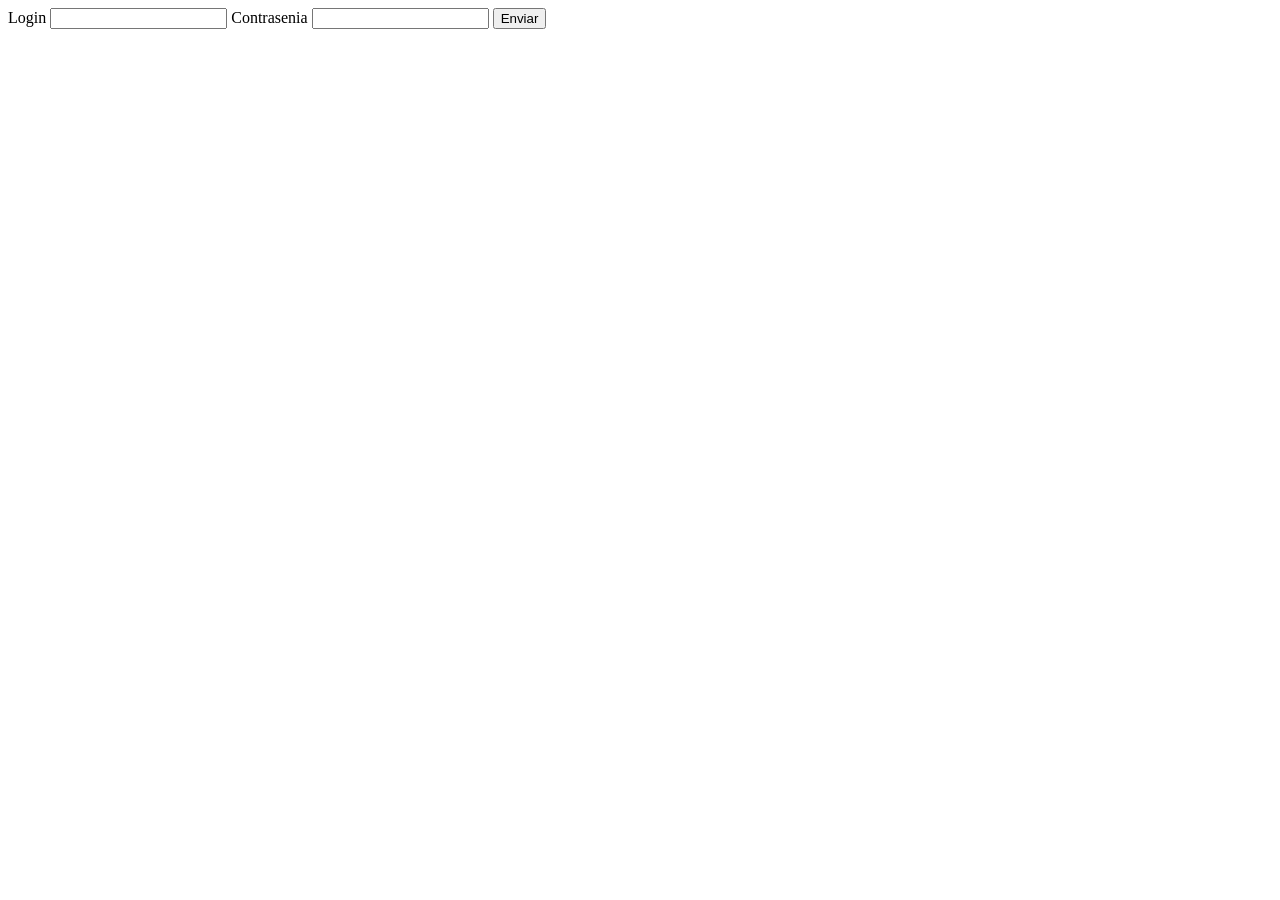
==== index.html @ 5c99d3b0 "Add files via upload" ====
<!DOCTYPE html>
<html lang="en">
  <head>
    <meta charset="UTF-8" />
    <meta name="viewport" content="width=device-width, initial-scale=1.0" />
    <title>Document</title>
  </head>
  <body>
    <label>Login</label>
    <input type="Text" id="Login" />

    <label>Contrasenia</label>
    <input type="password" id="Contrasenia" />

    <button type="submit" id="Enviar" value="Enviar">Enviar</button>

    <p id="Respuesta"></p>

    <script src="index.js"></script>
  </body>
</html>
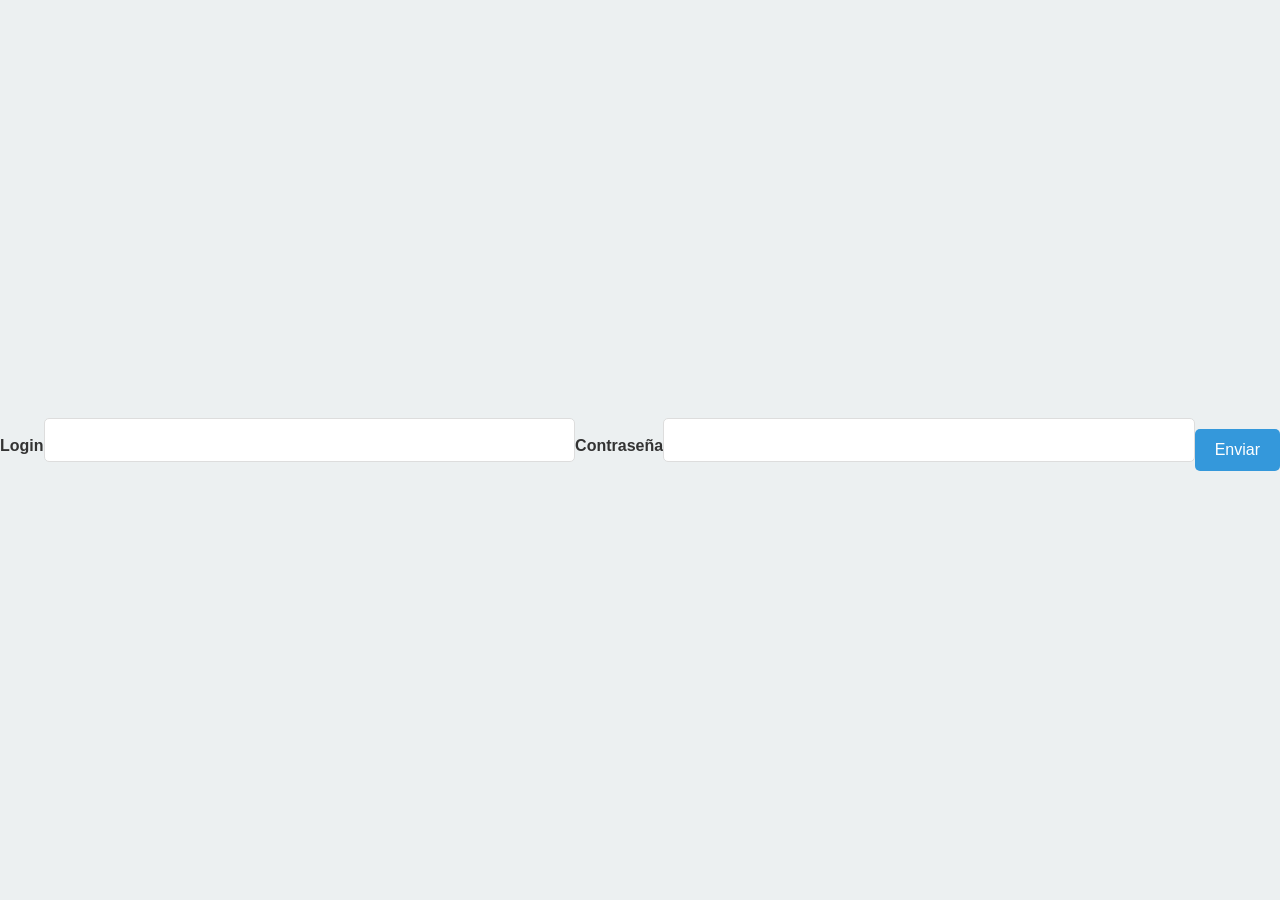
==== commit f1a860ff: "Un poco de css" ====
--- a/index.html
+++ b/index.html
@@ -4,12 +4,13 @@
     <meta charset="UTF-8" />
     <meta name="viewport" content="width=device-width, initial-scale=1.0" />
     <title>Document</title>
+    <link rel="stylesheet" type="text/css" href="index.css">
   </head>
   <body>
     <label>Login</label>
     <input type="Text" id="Login" />
 
-    <label>Contrasenia</label>
+    <label>Contraseña</label>
     <input type="password" id="Contrasenia" />
 
     <button type="submit" id="Enviar" value="Enviar">Enviar</button>
--- a/index.css
+++ b/index.css
@@ -0,0 +1,63 @@
+body {
+    font-family: 'Segoe UI', Tahoma, Geneva, Verdana, sans-serif;
+    background-color: #ecf0f1;
+    margin: 0;
+    padding: 0;
+    display: flex;
+    align-items: center;
+    justify-content: center;
+    height: 100vh;
+  }
+  
+  form {
+    background-color: #ffffff;
+    padding: 40px;
+    border-radius: 8px;
+    box-shadow: 0 0 20px rgba(0, 0, 0, 0.1);
+    max-width: 400px;
+    width: 100%;
+    text-align: center;
+  }
+  
+  h1 {
+    color: #3498db;
+    margin-bottom: 20px;
+  }
+  
+  label {
+    display: block;
+    margin-bottom: 8px;
+    color: #333;
+    font-weight: bold;
+  }
+  
+  input {
+    width: calc(100% - 20px);
+    padding: 12px;
+    margin: 0 0 20px;
+    border: 1px solid #ddd;
+    border-radius: 5px;
+    box-sizing: border-box;
+    font-size: 16px;
+  }
+  
+  button {
+    background-color: #3498db;
+    color: #fff;
+    padding: 12px 20px;
+    border: none;
+    border-radius: 5px;
+    cursor: pointer;
+    font-size: 16px;
+    transition: background-color 0.3s ease;
+  }
+  
+  button:hover {
+    background-color: #2980b9;
+  }
+  
+  #Respuesta {
+    margin-top: 20px;
+    color: #333;
+    font-size: 16px;
+  }
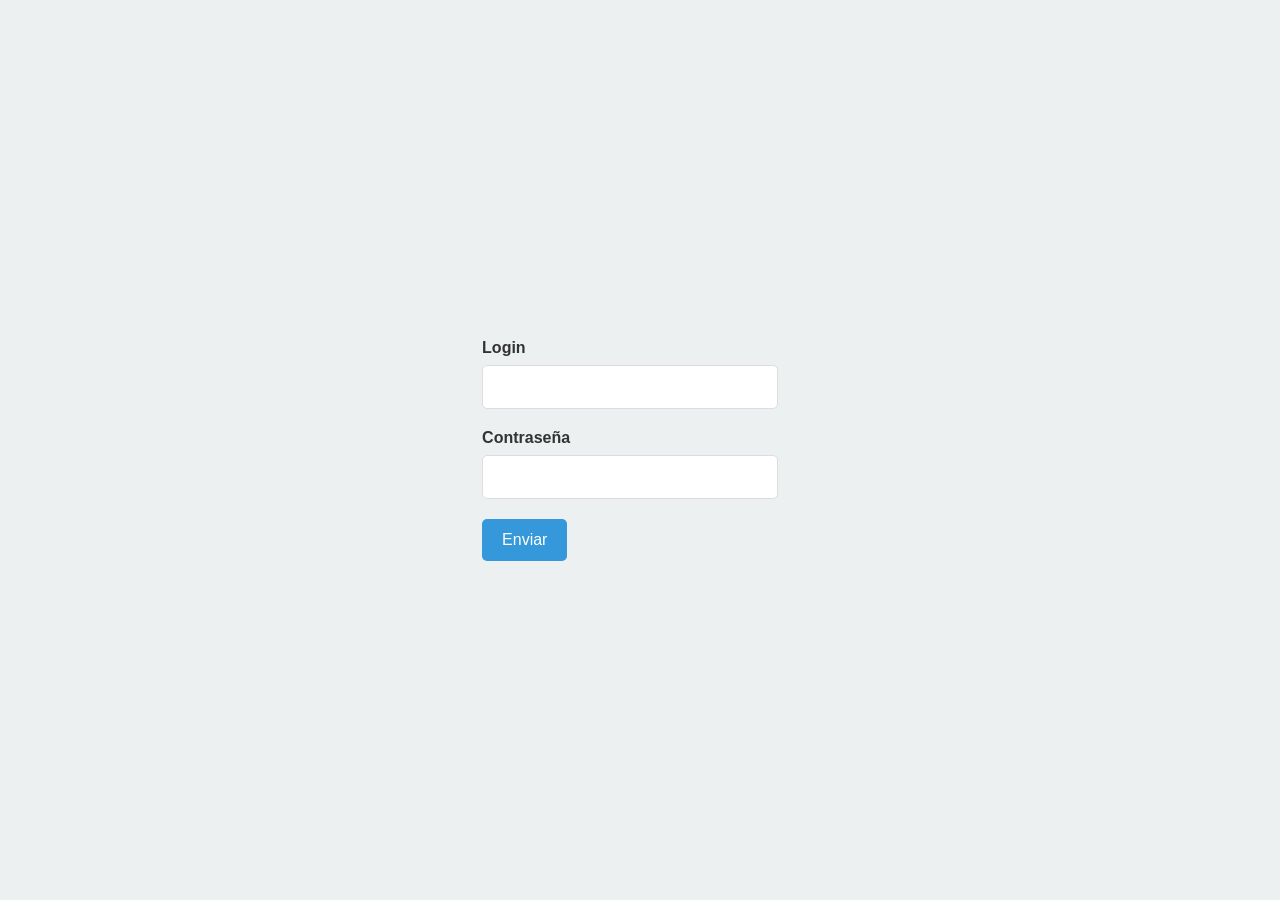
==== commit 39d70527: "wsObtieneGuiasCliente" ====
--- a/index.html
+++ b/index.html
@@ -1,22 +1,25 @@
-<!DOCTYPE html>
-<html lang="en">
-  <head>
-    <meta charset="UTF-8" />
-    <meta name="viewport" content="width=device-width, initial-scale=1.0" />
-    <title>Document</title>
-    <link rel="stylesheet" type="text/css" href="index.css">
-  </head>
-  <body>
-    <label>Login</label>
-    <input type="Text" id="Login" />
-
-    <label>Contraseña</label>
-    <input type="password" id="Contrasenia" />
-
-    <button type="submit" id="Enviar" value="Enviar">Enviar</button>
-
-    <p id="Respuesta"></p>
-
-    <script src="index.js"></script>
-  </body>
-</html>
+<!DOCTYPE html>
+<html lang="en">
+  <head>
+    <meta charset="UTF-8" />
+    <meta name="viewport" content="width=device-width, initial-scale=1.0" />
+    <title>Document</title>
+    <link rel="stylesheet" type="text/css" href="/css/index.css">
+  </head>
+  <body>
+
+    <div class="container">
+    <label>Login</label>
+    <input type="Text" id="Login" />
+
+    <label>Contraseña</label>
+    <input type="password" id="Contrasenia" />
+
+    <button type="submit" id="Enviar" value="Enviar">Enviar</button>
+  </div>
+
+
+  
+    <script src="/js/index.js"></script>
+  </body>
+</html>
--- a/css/index.css
+++ b/css/index.css
@@ -0,0 +1,58 @@
+body {
+    font-family: 'Segoe UI', Tahoma, Geneva, Verdana, sans-serif;
+    background-color: #ecf0f1;
+    margin: 0;
+    padding: 0;
+    display: flex;
+    align-items: center;
+    justify-content: center;
+    height: 100vh;
+  }
+  
+  form {
+    background-color: #ffffff;
+    padding: 40px;
+    border-radius: 8px;
+    box-shadow: 0 0 20px rgba(0, 0, 0, 0.1);
+    max-width: 400px;
+    width: 100%;
+    text-align: center;
+  }
+  
+  h1 {
+    color: #3498db;
+    margin-bottom: 20px;
+  }
+  
+  label {
+    display: block;
+    margin-bottom: 8px;
+    color: #333;
+    font-weight: bold;
+  }
+  
+  input {
+    width: calc(100% - 20px);
+    padding: 12px;
+    margin: 0 0 20px;
+    border: 1px solid #ddd;
+    border-radius: 5px;
+    box-sizing: border-box;
+    font-size: 16px;
+  }
+  
+  button {
+    background-color: #3498db;
+    color: #fff;
+    padding: 12px 20px;
+    border: none;
+    border-radius: 5px;
+    cursor: pointer;
+    font-size: 16px;
+    transition: background-color 0.3s ease;
+  }
+  
+  button:hover {
+    background-color: #2980b9;
+  }
+  
